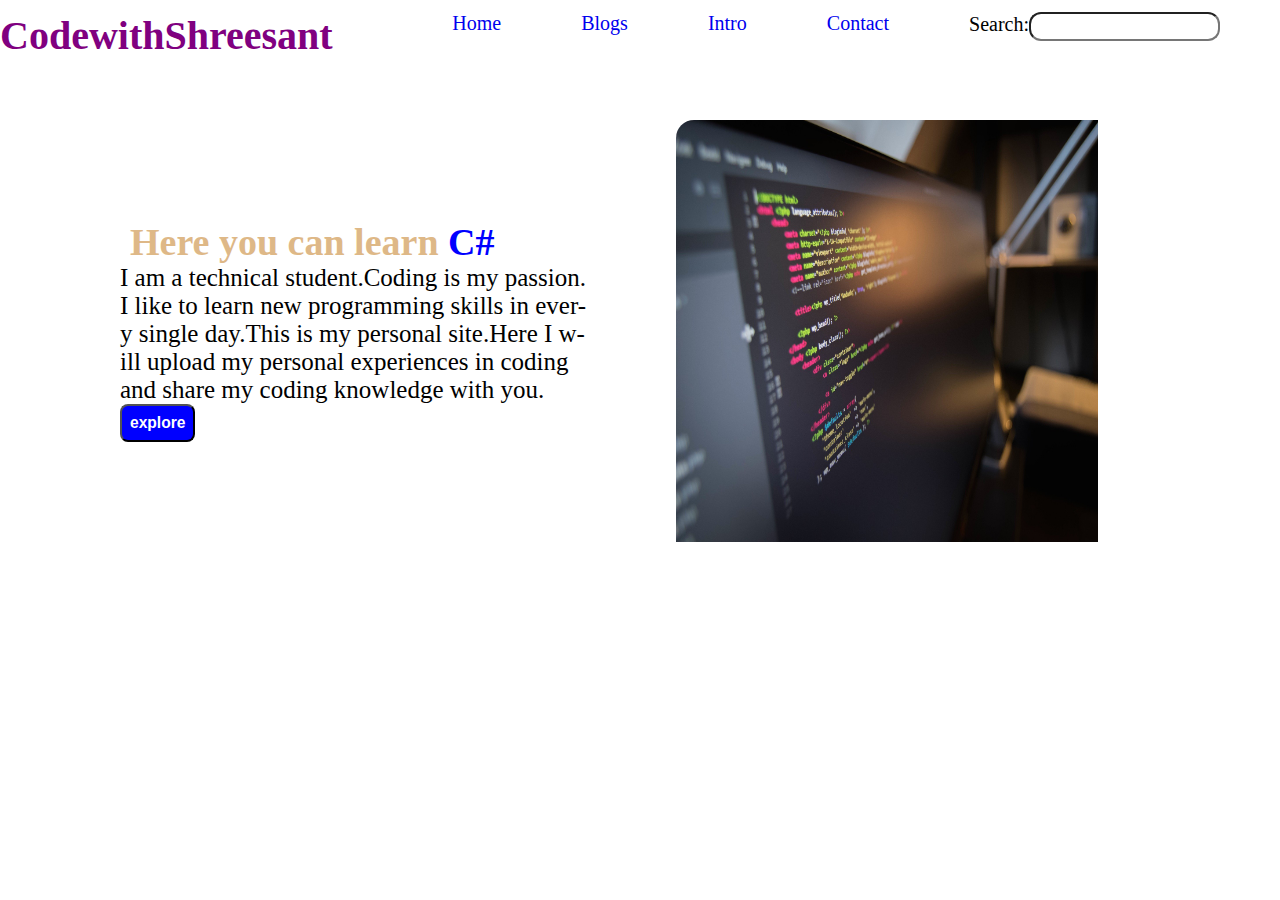
==== codewithshreesant/index.html @ a49ed257 "changes name inside index html file" ====
<!DOCTYPE html>
<html>
<head>
	<meta charset="utf-8">
	<meta name="viewport" content="width=device-width, initial-scale=1">
	<title>creating github website</title>
	<link rel="stylesheet" type="text/css" href="style.css">
</head>
<body>

	<div class="main">
		<nav class="navbar">
			<div class="logo">
				<h1>CodewithShreesant</h1>
			</div>
			<div class="menu">
				<ul>
					<li><a href="index.html">Home</a></li>
					<li><a href="blogs.html">Blogs</a></li>
					<li><a href="intro.html">Intro</a></li>
					<li><a href="contact.html">Contact</a></li>
					<li>Search:<input type="text" style="padding: 5px; border-radius: 12px;"></li>
				</ul>
			</div>
		</nav>

		<div class="body">
			<h1 style="font-size: 38px; margin-left: 10px; color: burlywood;">Here you can learn <span id="dekhau" style="color: blue;"></span></h1>
			<p style="font-size: 25px;">I am a technical student.Coding is my passion.<br>I like to learn new programming skills in ever-<br>y single day.This is my personal site.Here I w-<br>ill upload my personal experiences in coding<br> and share my coding knowledge with you.</p>
			<button style="background: blue; color: white; padding: 8px; border-radius: 8px;"><h3>explore</h3></button>
		</div>

		<div class="img" style="position: absolute; right: 182px; top: 120px;">
			<img src="R.jfif" height="422px" width="422px" style="border-top-left-radius: 18px;">
		</div>

	</div>

</body>
<script src="typed.js"></script>
<script src="index.js"></script>
</html>
---- codewithshreesant/style.css ----
*{
	margin: 0;
	padding: 0;
}

.navbar{
	height: 15vh;
	width: 100vw;
	display: flex;
}

.logo{
	width: 25vw;
	text-align: center;
	padding-top: 12px;
	font-size: 20px;
	color: purple;
}

.menu{
	width: 75vw;
}

.menu ul{
	display: flex;
	position: absolute;
	right: 20px;
}

.menu ul li{
	padding: 12px 40px 0px 40px;
	list-style: none;
	font-size: 20px;
}

#inp{
	padding: 5px; 
	border-radius: 12px;
}

li a{
	text-decoration: none;
}

.body{

	position: absolute;
	left: 120px;
	top: 220px;
}

form input{
	padding: 12px 40px 12px 30px;
	margin: 12px;
	border-radius: 12px;
}

label{
	font-size: 18px;
}

form{
	height: 70vh;
	width: 50vw;
	position: absolute;
	top: 170px;
	left: 400px;
	border: 2px solid black;
	border-radius: 12px;
	padding-left: 30px;
}

.blogs{
	display: grid;
	grid-template-rows: repeat(2, 1fr);
	grid-template-columns: repeat(3, 1fr);
}

.java{
	border: 2px solid black;
	grid-row-start: 1;
	grid-row-end: 3;
}

.python{
	grid-row-start: 1;
	grid-row-end: 2;
	border: 2px solid black;
	height: 110vh;
}

.html{
	grid-row-start: 1;
	grid-row-end: 3;
	border: 2px solid black;
}

.python h1{
	text-decoration: underline;
}

.html h1{
	text-decoration: underline;
}

.java h1{
	text-decoration: underline;
}
#e1{
	height: ;
	border: 2px solid black;
}
p{
	font-size: 22px;
}


@media(min-width:500px) and (max-width:1038px){
	.menu ul{
		display: flex;
		flex-direction: column;
	}

	.img img{
		height: 122px;
		width: 122px;
	}

	.body{
		height: 300px;
		position: absolute;
		left: 23px;
		width: 200px;
	}

	.menu ul li input{
		padding: 10px;
	}

}

@media(min-width:130px) and (max-width:500px){
	.body{
		width: 100px;
	}

	.menu ul{
		flex-direction: column;

	}

	.menu ul li{
		font-size: 8px;
	}
	.logo h1{
		font-size: 12px;
	}

	.img img{
		height: 50px;
		width: 50px;
	}

	#inp{
	padding: 2px; 
	border-radius: 8px;
}
}
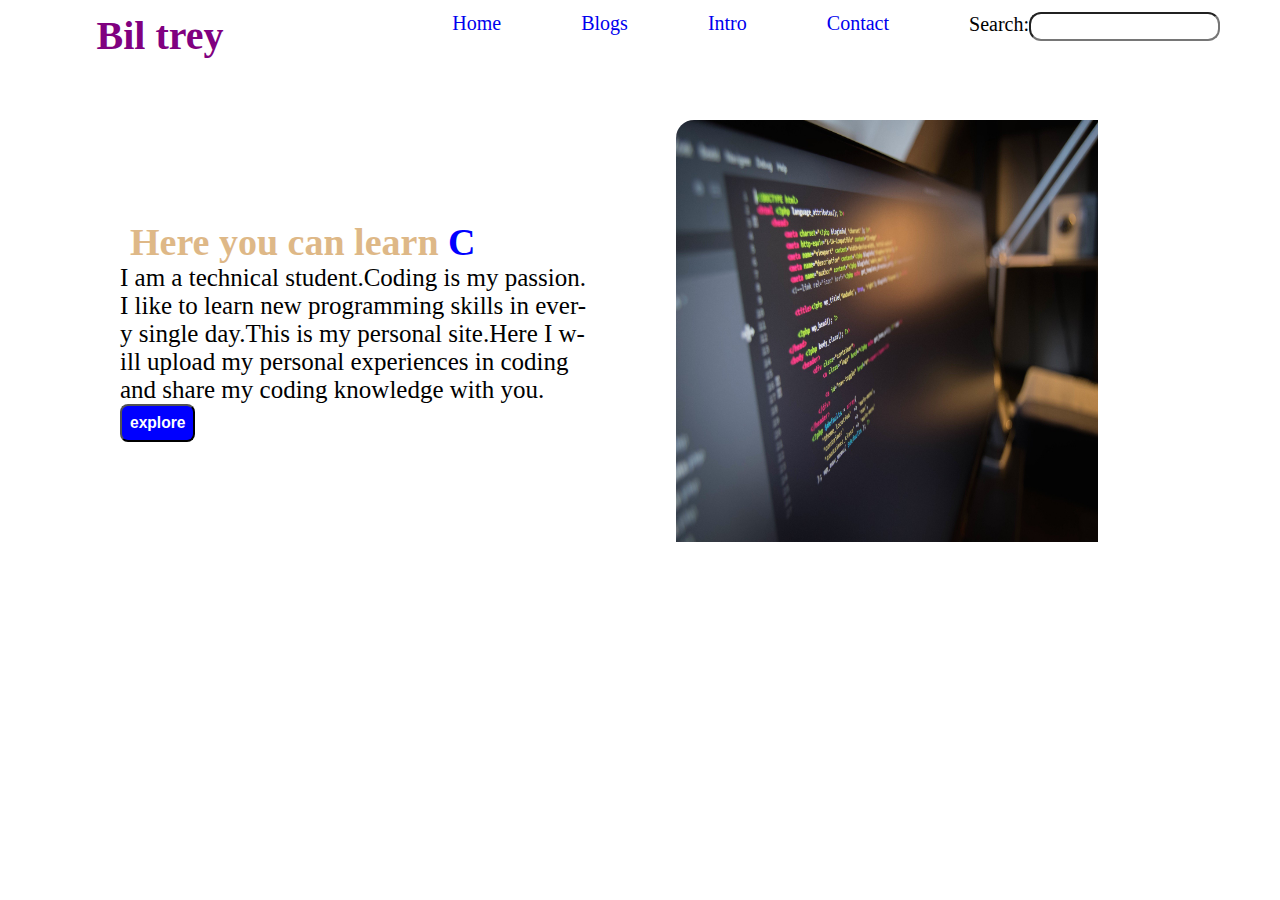
==== commit fa1dfb8d: "Initial Commit" ====
--- a/codewithshreesant/index.html
+++ b/codewithshreesant/index.html
@@ -11,7 +11,7 @@
 	<div class="main">
 		<nav class="navbar">
 			<div class="logo">
-				<h1>CodewithShreesant</h1>
+				<h1>Bil trey</h1>
 			</div>
 			<div class="menu">
 				<ul>
